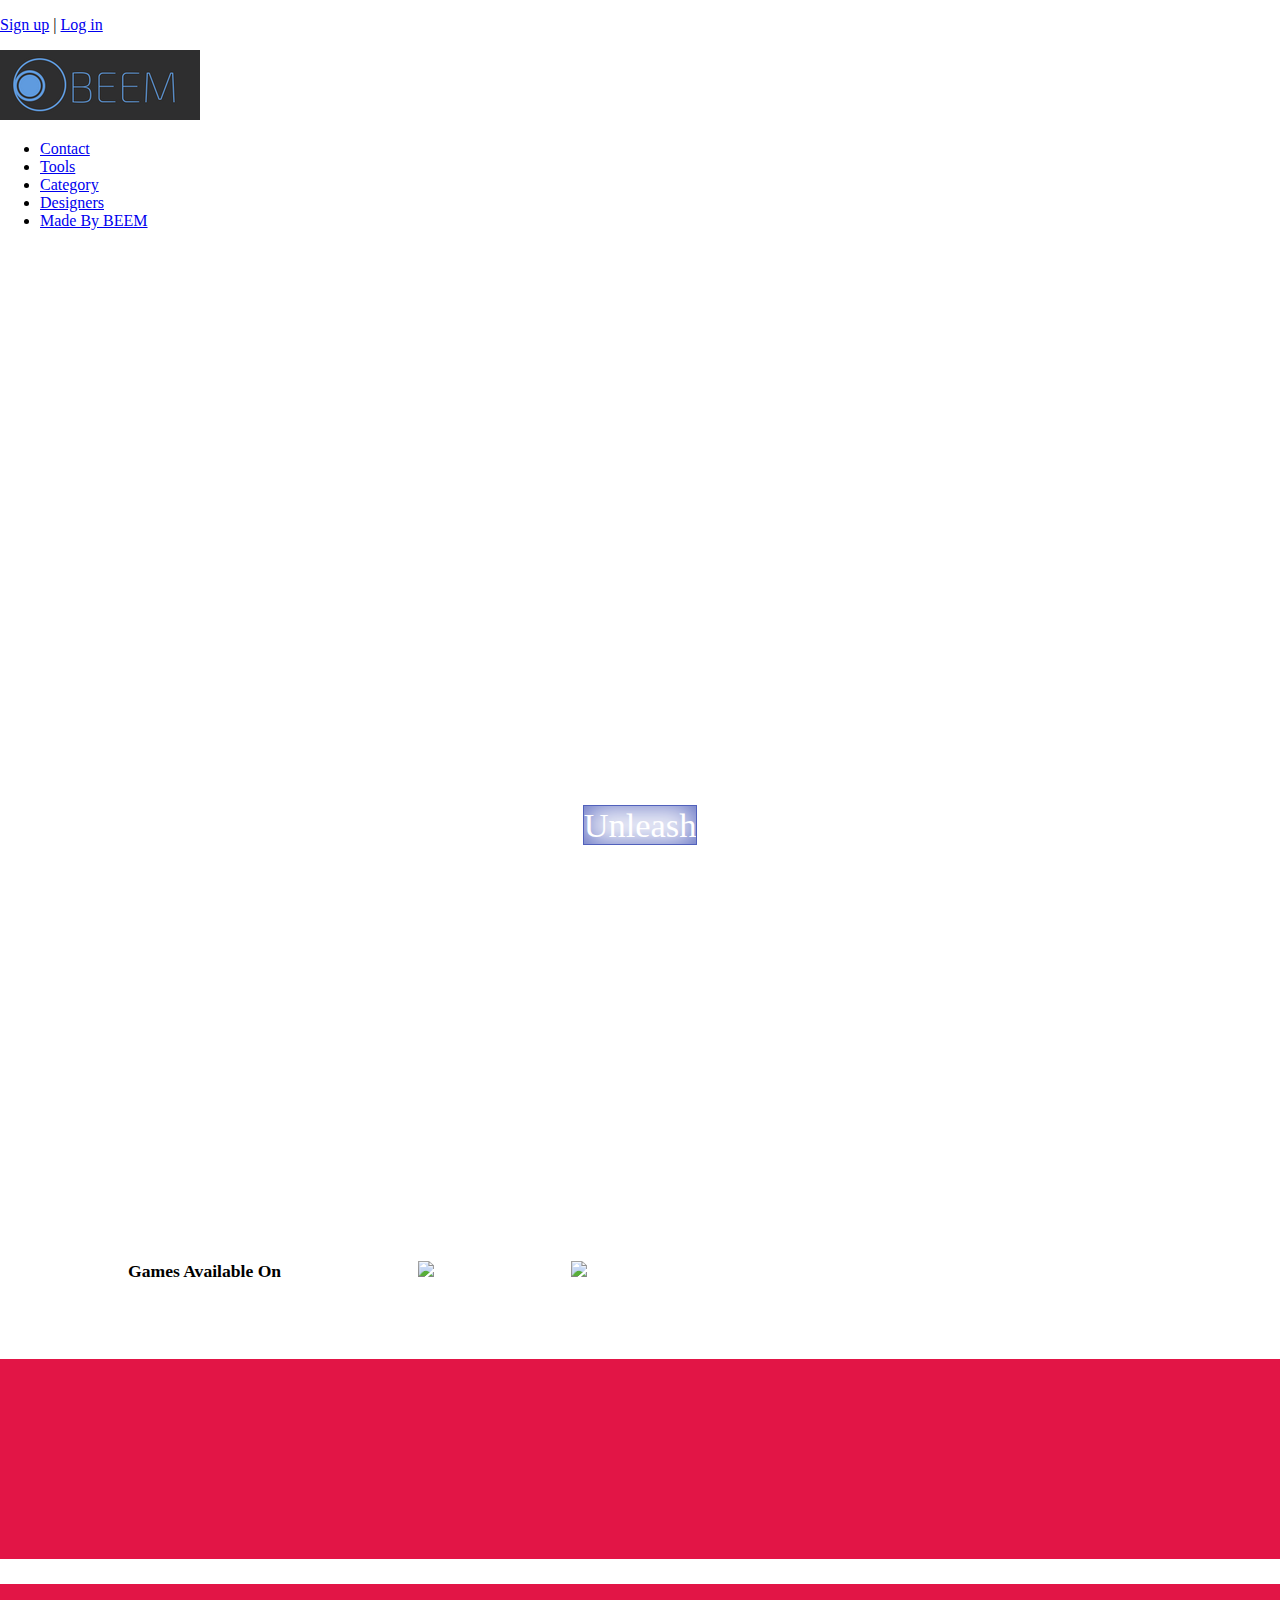
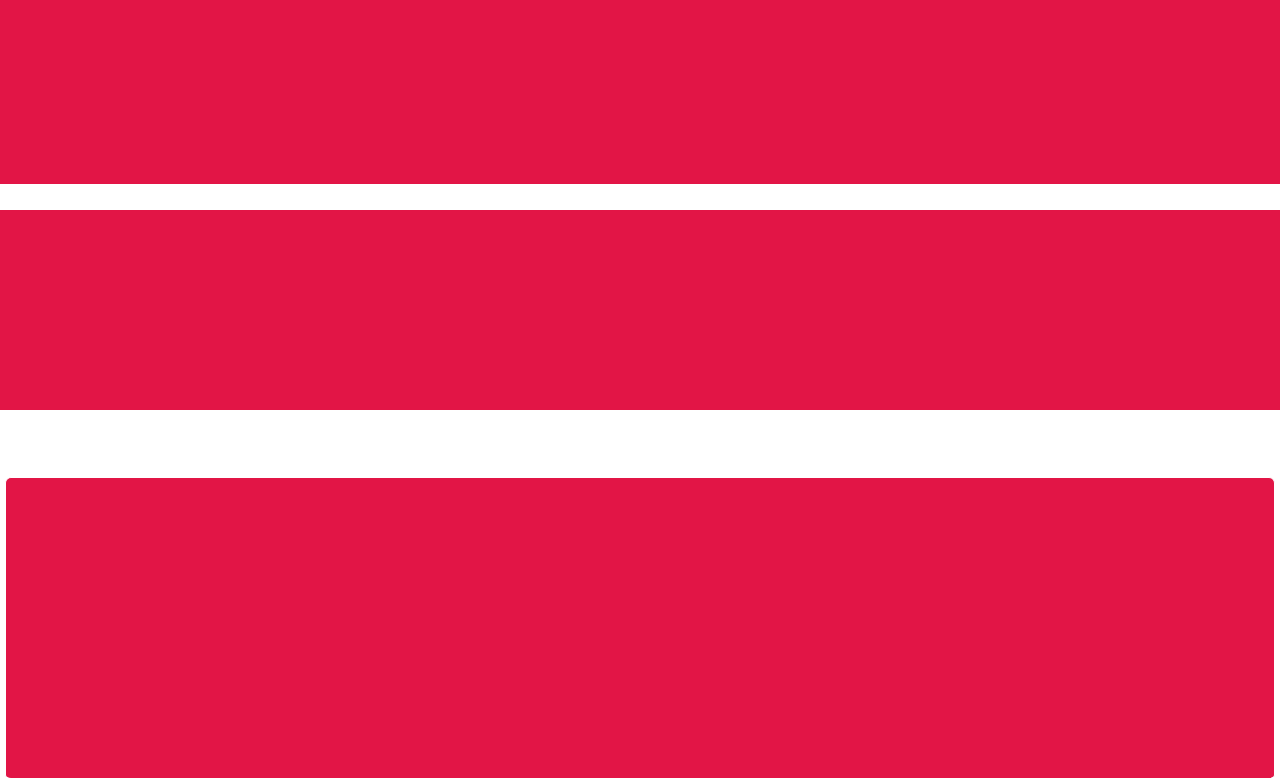
==== index.html @ 373de850 "Update index.html" ====
<!DOCTYPE html>
<html>
<head>
		<title>Jimmys' Shawarma & Cocktails</title>
		<link href="https://fonts.googleapis.com/css?family=Open+Sans:600|PT+Sans|Poppins:500" rel="Srtylesheet">
		 <link rel="stylesheet" type="text/css" href="Stylesheet.css">
		 <link rel="stylesheet" type="text/css" href="800px.css" media="screen and (max-width: 800px )"/>
</head>
<body>
<header>
<div id = "highheader" class = "responsive"><p id = "highheaderp"><a href ="#">Sign up</a> | <a href = "#">Log in</a></p></div>
</header>
</div>
<div class = "mainheader" class = "responsive">
<img src="beem-images/BEEM-logo.png"></img>
<ul>
  <li class = "button"><a href = "#">Contact</a></li>
  <li class = "button"><a href ="#">Tools</a></li>
  <li class = "button"><a href ="#">Category</a></li>
  <li class = "button"><a href ="#">Designers</a></li>
  <li class = "button"><a href ="#">Made By BEEM</a></li>
</ul>
</div>
<div id = "mainbanner">
<div class = "banner">
 <h2><b>Unleash boundless interactions, Get Awesome Now!!!</b></br>
<span id = "bannertext">Engage in battles and races on your mobile... Connect with thousands of gamers online!</span></br><span id = "firstbutton"><b>Unleash</b></span></h2>
</div>
 </div>
 <div id = "platforms">
 <h2>Games Available On</h2>
 <img src= "file:///C:/Users/user/Desktop/beem/beem-images/google_play_logo_beem.png">
 <img src= "file:///C:/Users/user/Desktop/beem/beem-images/beem-appstore.jpg">
 
 <div class = "fullgrid">
 <div id = "grid-1">
 </div>
 <div id = "grid-2">
 </div>
 <div id = "grid-3">
 </div>
 </div>
 <footer>
 <div class = "footer">
 
 </div>
 </footer>
</body>
</html>
---- Stylesheet.css ----
body{
	margin-left: 0%;
	margin-top: 0%;
	margin-right: 0%;
	margin-bottom: 0%;
	height: 100%;
}
html, body{
	height: 100%;
}
#mainbanner{
	width: 100%;
	height: 100%;
	margin-bottom: 115px;
	
}
.banner{
  background-image: url("file:///C:/Users/user/Desktop/beem/beem-images/beem-games.png");
  background-position: center;
  background-repeat: no-repeat;
  -webkit-background-size: cover;
  -moz-background-size: cover;
  -o-background-size: cover;
  background-size: cover;
  display: flex;
  height: 120%;
  justify-content: center;
  align-items: center;
  text-align: center;
  opacity:0.9;
}
.banner h2 {
  font-size: 2.15rem;
  font-family: Poppins;
  font-weight: 100;
  color: #fff;
}

.banner {
  font-size: 1.75rem;
  font-family: Poppins;
  font-weight: 70;
  color: #fff;
  
}
#bannertext{
	font-size: 30px;
	color: #fff;
}
.platforms{
	margin-top: auto;
}
#firstbutton{
  border: 0 solid;
  box-shadow: inset 0 0 30px #3f50b5;
  outline: 1px solid;
  outline-color: #3f50b5;
  outline-offset: 0px;
  text-shadow: none;
  transition: all 1250ms cubic-bezier(0.19, 1, 0.22, 1);
} 
#firstbutton:hover {
  border: 1px solid;
  box-shadow: inset 0 0 20px rgba(255, 255, 255, .5), 0 0 20px #3f50b5;
  outline-color: rgba(255, 255, 255, 0);
  outline-offset: 15px;
  text-shadow: 1px 1px 2px #427388; 
}
/** App store section**/
#platforms img{
	width: 100px;
	margin-left: 10%;
	padding-left: 5px;

}
#platforms h2{
	font-family: Poppins;
	font-size: 1.10rem;
	display:inline;
	padding-left: 10%;

}

/** grid section containing list of games**/
.fullgrid{
	width: 100%;
	height: 680px;
	background-color: #fff;
	padding-top: 3%;
	padding-bottom: 3%;
	margin-top: 3%;
}
#grid-1{
	width: 100%;
	height: 200px;
	background-color: #e21546;
}
#grid-2{
	width: 100%;
	height: 200px;
	background-color: #e21546;
	margin-right: 3%;
	margin-top: 2%;
	margin-bottom: 2%;
	
	
}
#grid-3{
	width: 100%;
	height: 200px;
	background-color: #e21546;
	margin-left: 8%;
	float: right;
}
.footer{
	width: 99%;
	height: 300px;
	margin: auto;
	background-color: #e21546;
	border: 1px;
	border-bottom: none;
	border-color: #fff;
	border-style: solid; 
	border-radius: 6px;
	margin-bottom: 0%;
	

}
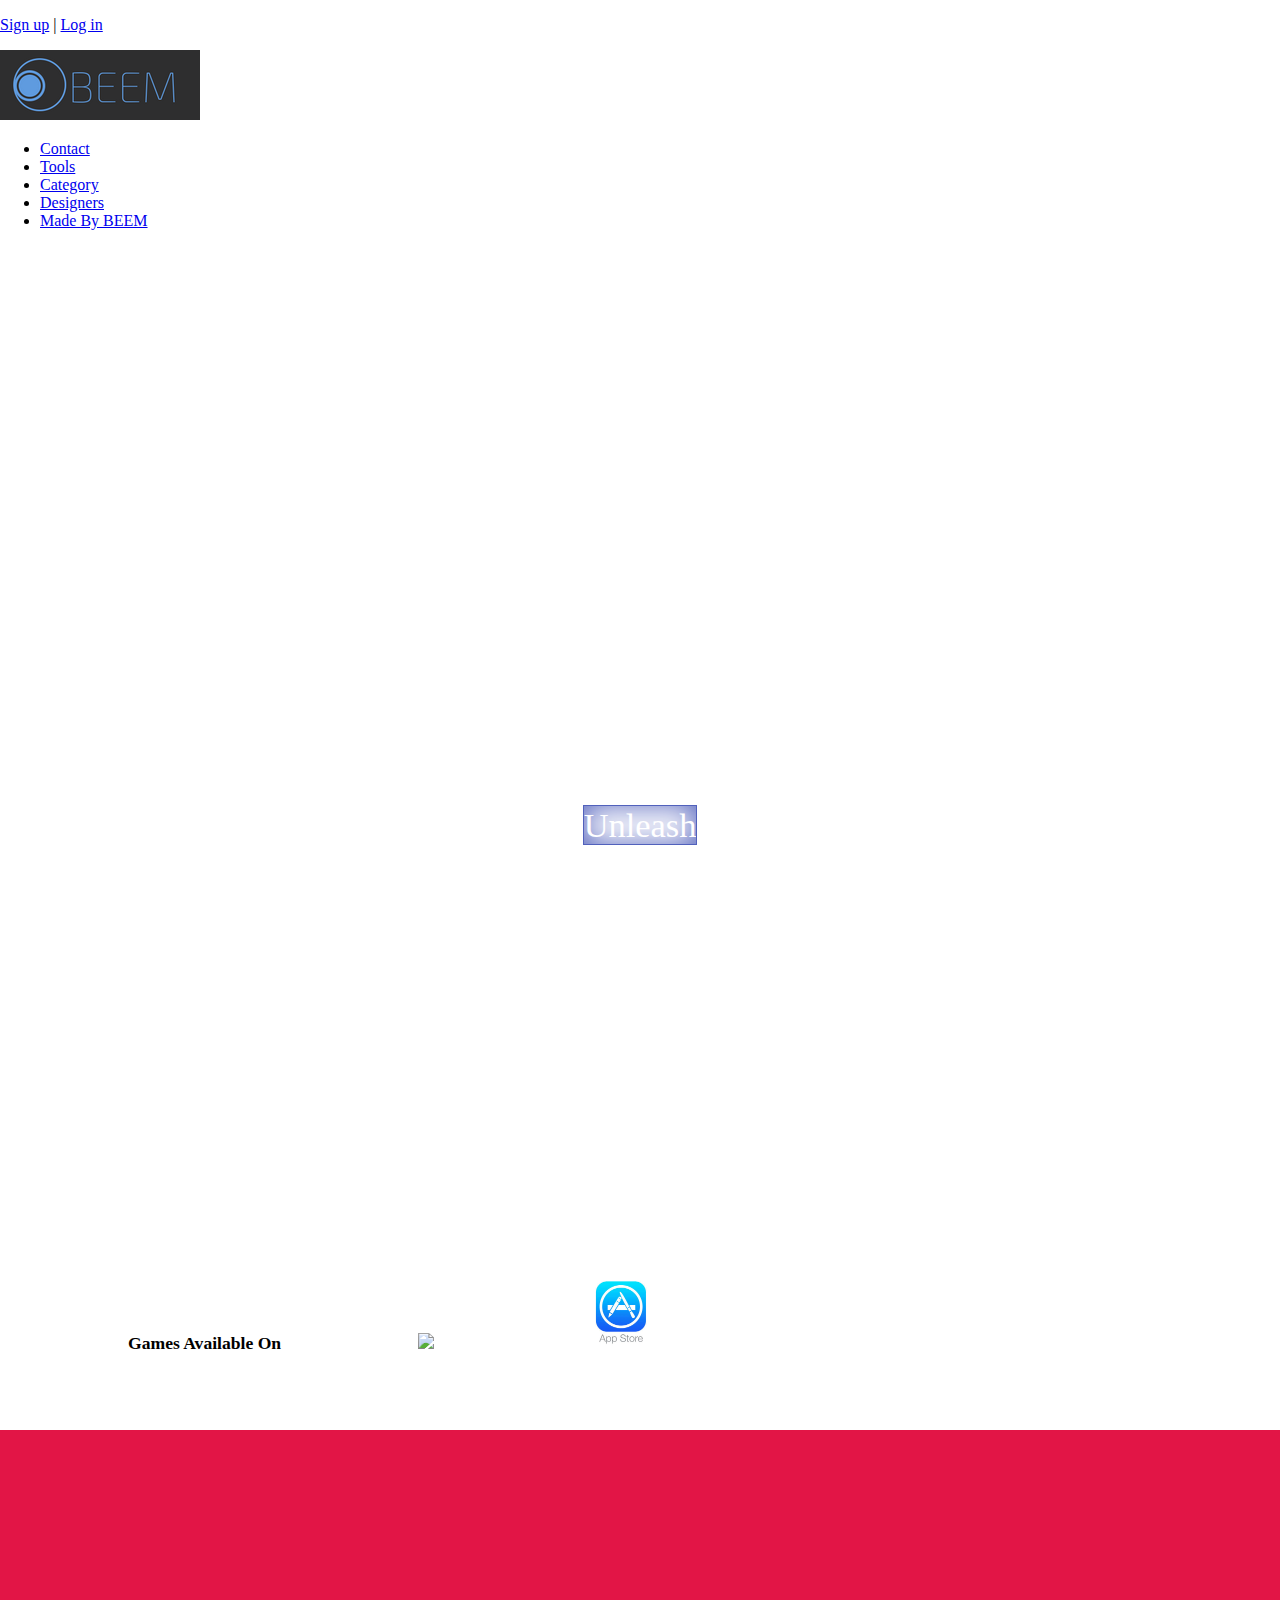
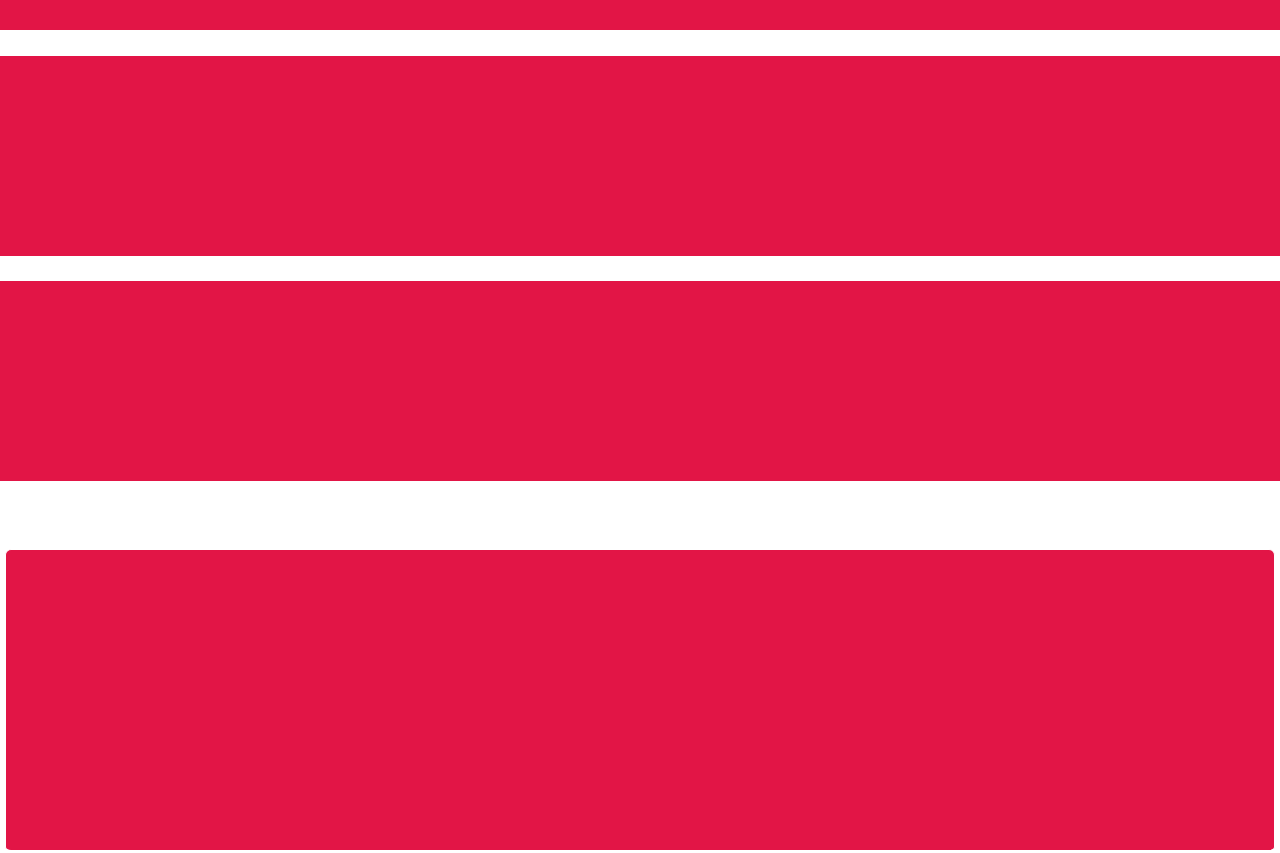
==== commit 53a94061: "Update index.html" ====
--- a/index.html
+++ b/index.html
@@ -30,7 +30,7 @@
  <div id = "platforms">
  <h2>Games Available On</h2>
  <img src= "file:///C:/Users/user/Desktop/beem/beem-images/google_play_logo_beem.png">
- <img src= "file:///C:/Users/user/Desktop/beem/beem-images/beem-appstore.jpg">
+ <img src= "beem-images/beem-appstore.jpg">
  
  <div class = "fullgrid">
  <div id = "grid-1">
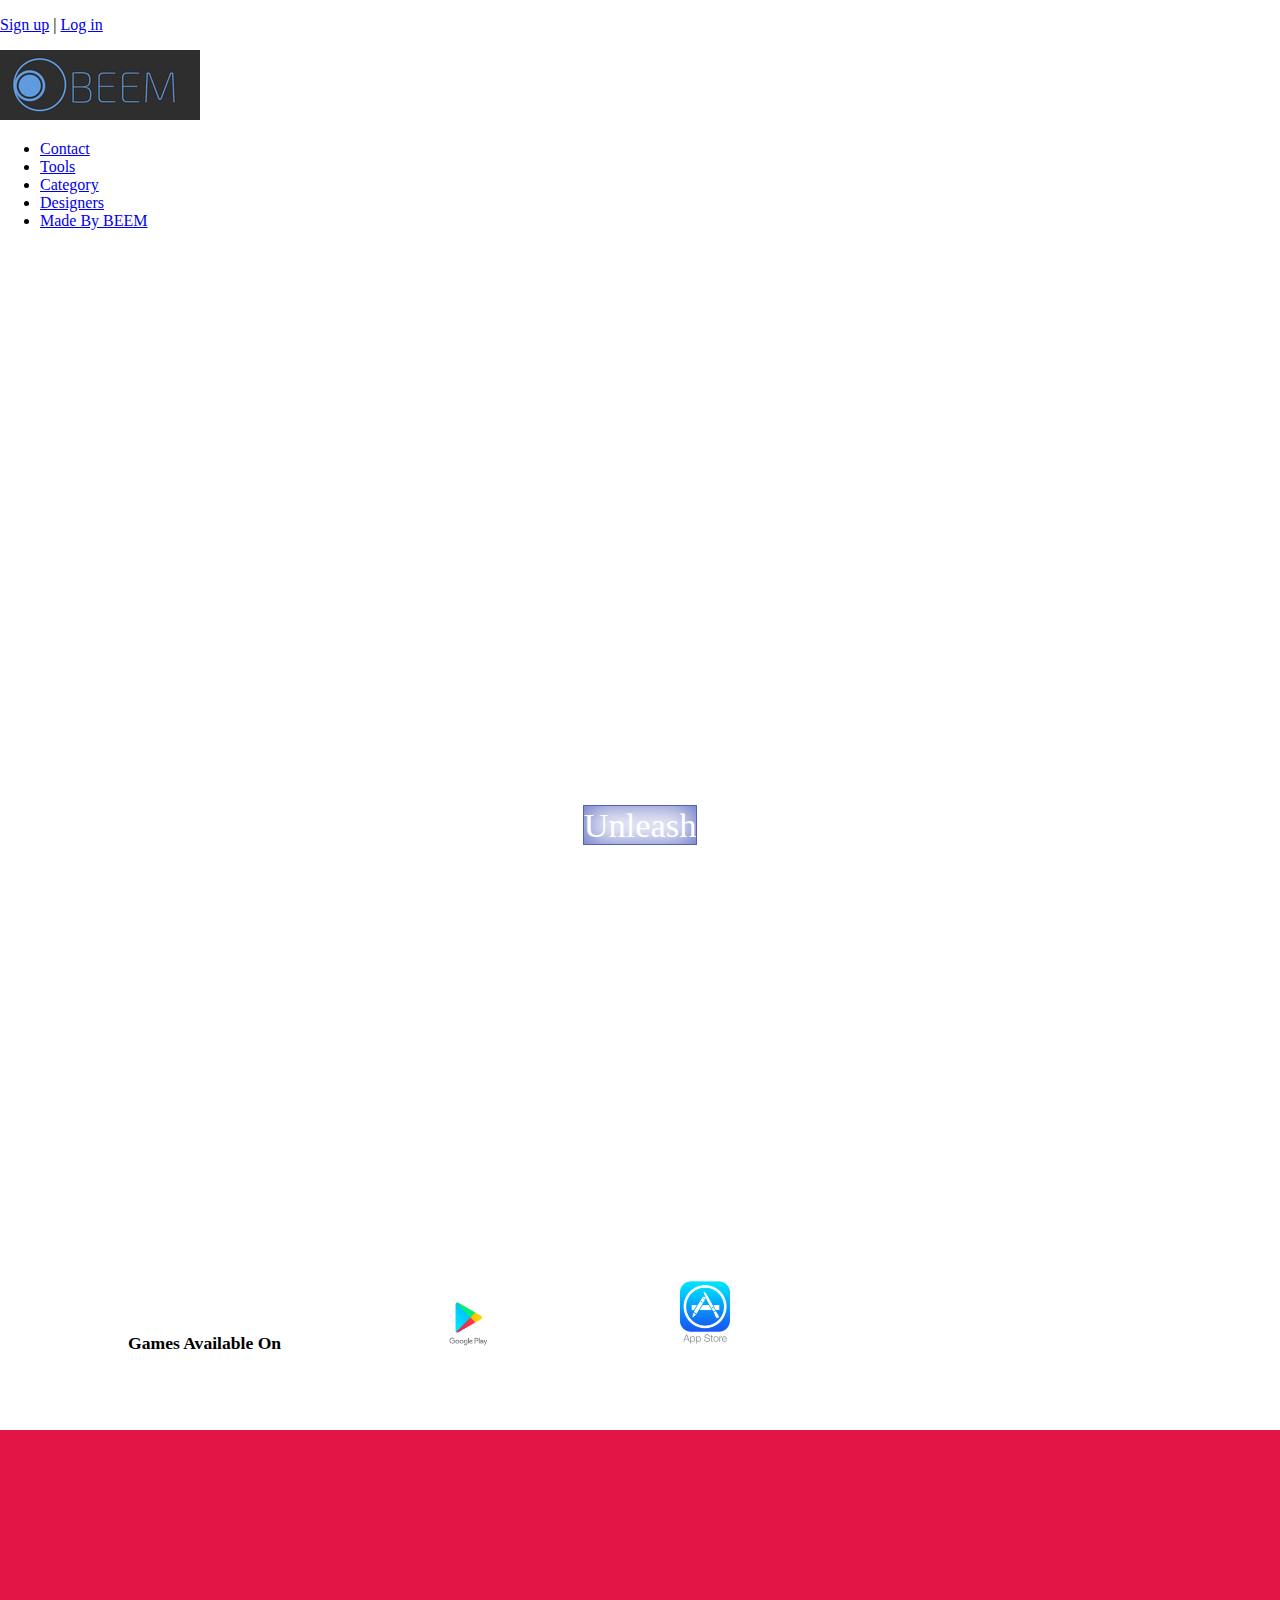
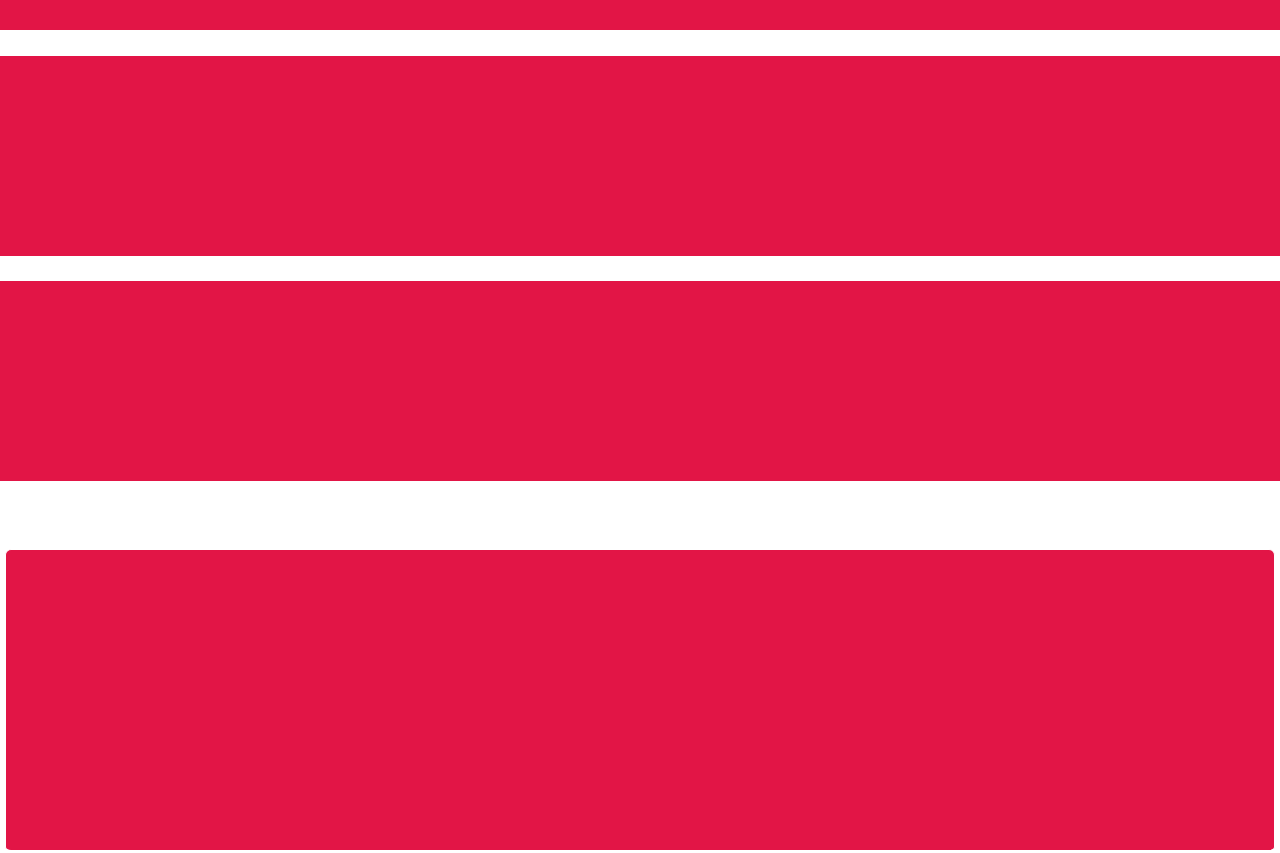
==== commit b8d180de: "Update index.html" ====
--- a/index.html
+++ b/index.html
@@ -1,7 +1,7 @@
 <!DOCTYPE html>
 <html>
 <head>
-		<title>Jimmys' Shawarma & Cocktails</title>
+		<title>Beem Online Games</title>
 		<link href="https://fonts.googleapis.com/css?family=Open+Sans:600|PT+Sans|Poppins:500" rel="Srtylesheet">
 		 <link rel="stylesheet" type="text/css" href="Stylesheet.css">
 		 <link rel="stylesheet" type="text/css" href="800px.css" media="screen and (max-width: 800px )"/>
@@ -29,7 +29,7 @@
  </div>
  <div id = "platforms">
  <h2>Games Available On</h2>
- <img src= "file:///C:/Users/user/Desktop/beem/beem-images/google_play_logo_beem.png">
+ <img src= " beem-images/google_play_logo_beem.png">
  <img src= "beem-images/beem-appstore.jpg">
  
  <div class = "fullgrid">
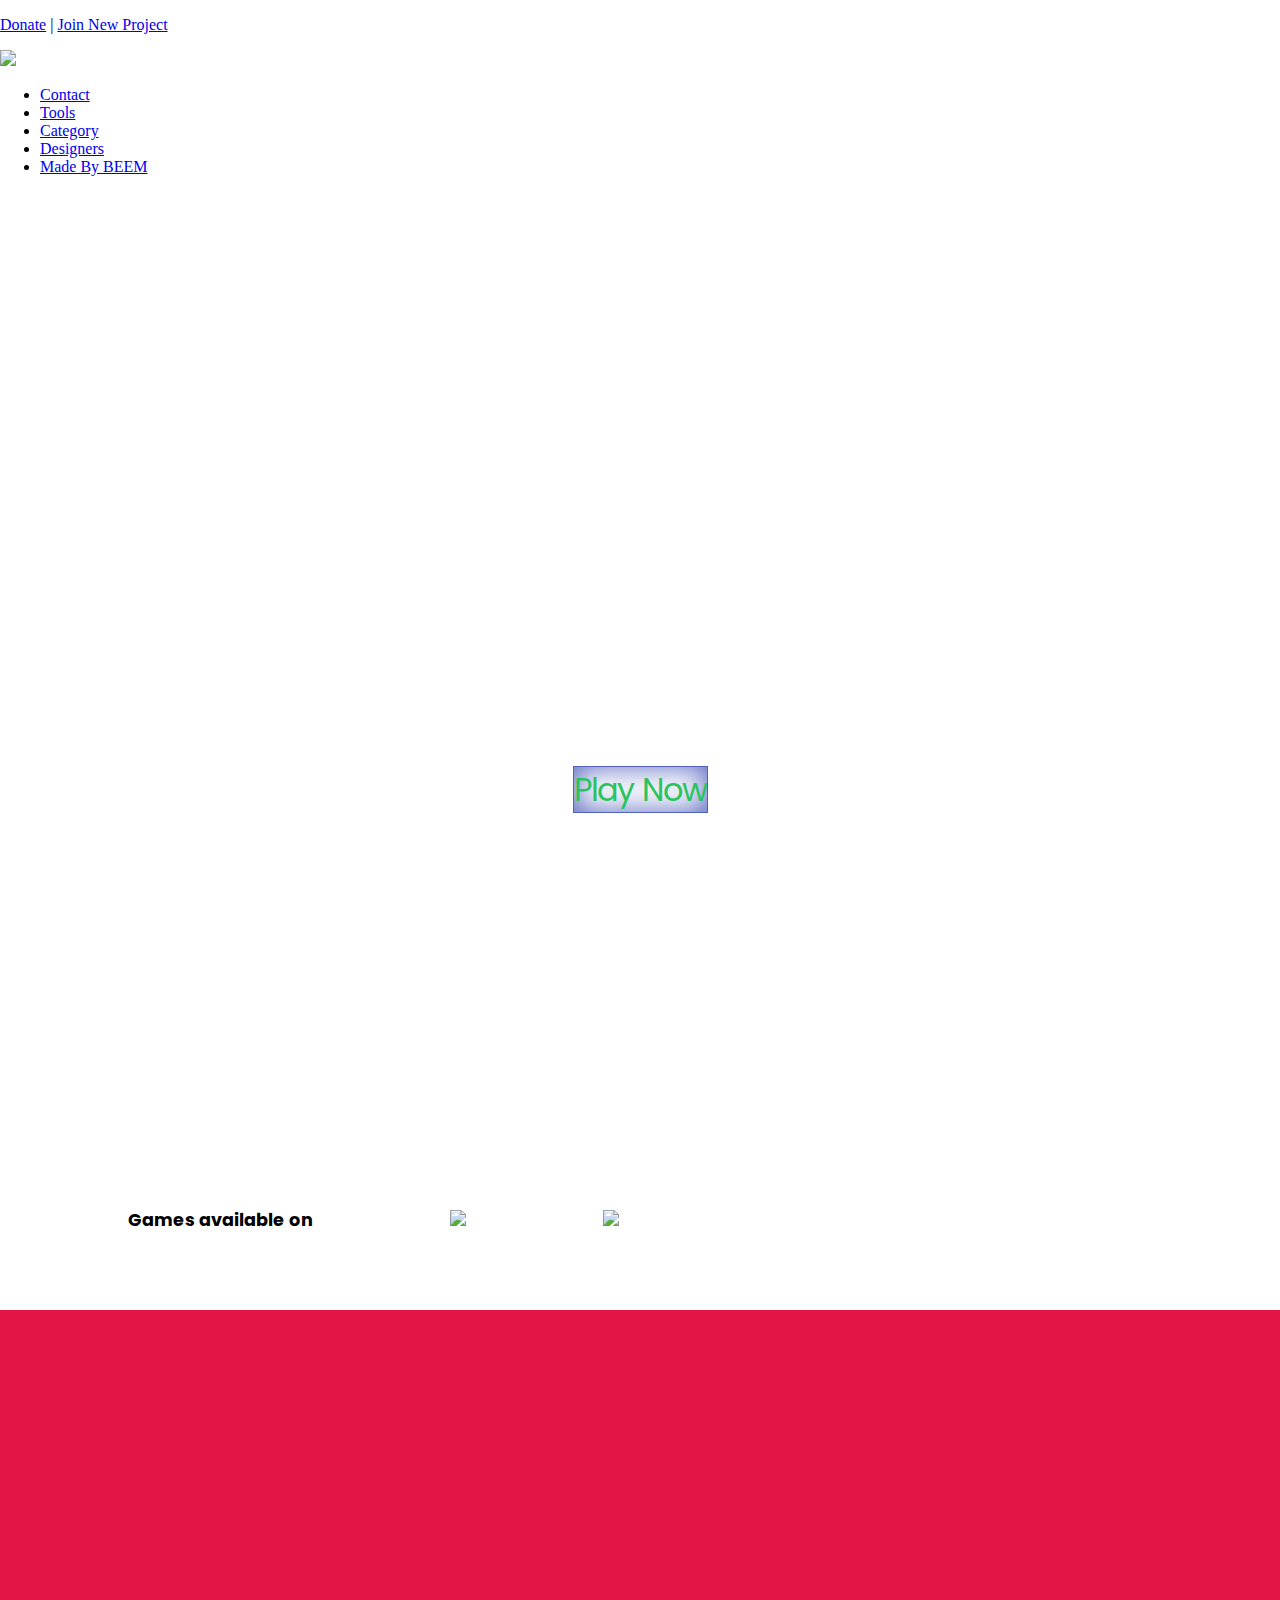
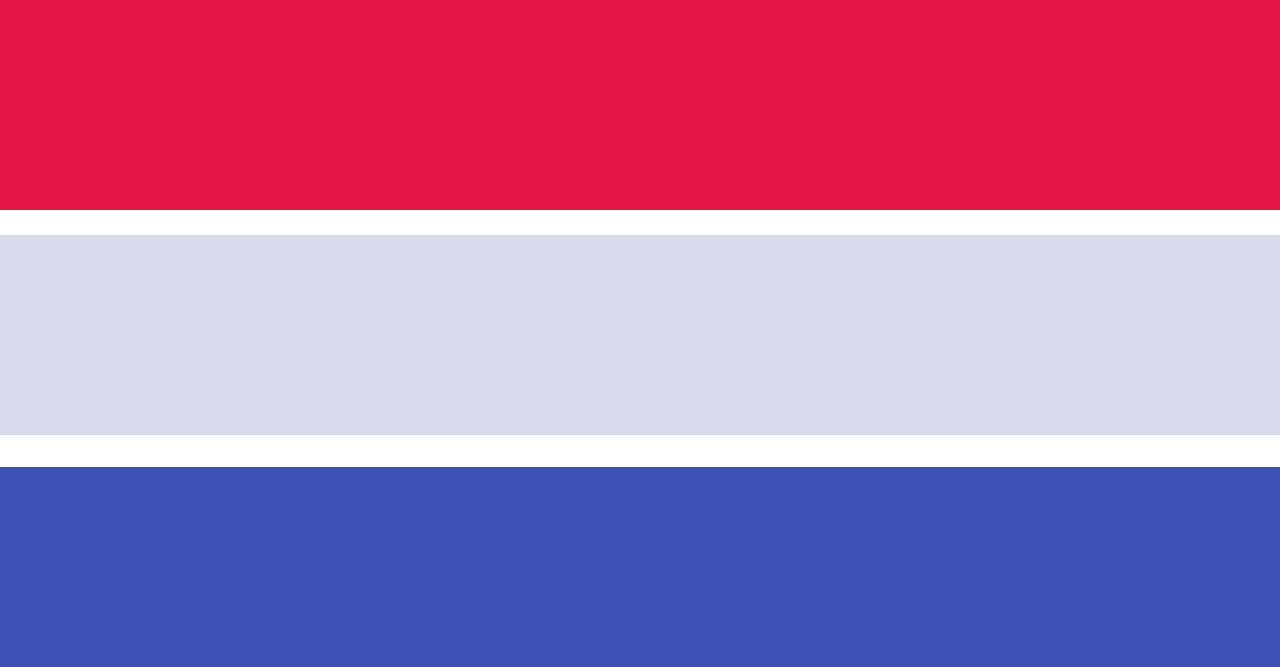
==== commit 0f39257b: "Update index.html" ====
--- a/index.html
+++ b/index.html
@@ -2,17 +2,17 @@
 <html>
 <head>
 		<title>Beem Online Games</title>
-		<link href="https://fonts.googleapis.com/css?family=Open+Sans:600|PT+Sans|Poppins:500" rel="Srtylesheet">
+		<link href="https://fonts.googleapis.com/css?family=Open+Sans:600|PT+Sans|Poppins:500|Monoton" rel="Stylesheet">
 		 <link rel="stylesheet" type="text/css" href="Stylesheet.css">
 		 <link rel="stylesheet" type="text/css" href="800px.css" media="screen and (max-width: 800px )"/>
 </head>
 <body>
 <header>
-<div id = "highheader" class = "responsive"><p id = "highheaderp"><a href ="#">Sign up</a> | <a href = "#">Log in</a></p></div>
+<div id = "highheader" class = "responsive"><p id = "highheaderp"><a href ="#">Donate</a> | <a href = "#">Join New Project</a></p></div>
 </header>
 </div>
 <div class = "mainheader" class = "responsive">
-<img src="beem-images/BEEM-logo.png"></img>
+<img src="file:///C:/Users/user/Desktop/beem/beem-images/BEEM-logo.png"></img>
 <ul>
   <li class = "button"><a href = "#">Contact</a></li>
   <li class = "button"><a href ="#">Tools</a></li>
@@ -24,20 +24,18 @@
 <div id = "mainbanner">
 <div class = "banner">
  <h2><b>Unleash boundless interactions, Get Awesome Now!!!</b></br>
-<span id = "bannertext">Engage in battles and races on your mobile... Connect with thousands of gamers online!</span></br><span id = "firstbutton"><b>Unleash</b></span></h2>
+</br><span id = "firstbutton"><b>Play Now</b></span></h2>
 </div>
  </div>
  <div id = "platforms">
- <h2>Games Available On</h2>
- <img src= " beem-images/google_play_logo_beem.png">
- <img src= "beem-images/beem-appstore.jpg">
+ <h2>Games  available  on</h2>
+ <img src= "file:///C:/Users/user/Desktop/beem/beem-images/google_play_logo_beem.png">
+ <img src= "file:///C:/Users/user/Desktop/beem/beem-images/beem-appstore.jpg">
  
  <div class = "fullgrid">
  <div id = "grid-1">
  </div>
  <div id = "grid-2">
- </div>
- <div id = "grid-3">
  </div>
  </div>
  <footer>
--- a/Stylesheet.css
+++ b/Stylesheet.css
@@ -15,7 +15,7 @@
 	
 }
 .banner{
-  background-image: url("file:///C:/Users/user/Desktop/beem/beem-images/beem-games.png");
+  background-image: url("file:///C:/Users/user/Desktop/beem/beem-images/beem-games-online-racing.jpg");
   background-position: center;
   background-repeat: no-repeat;
   -webkit-background-size: cover;
@@ -30,10 +30,12 @@
   opacity:0.9;
 }
 .banner h2 {
-  font-size: 2.15rem;
+  font-size: 2.0rem;
   font-family: Poppins;
   font-weight: 100;
   color: #fff;
+  letter-spacing: -1px;
+  word-wrap: break-word;
 }
 
 .banner {
@@ -41,11 +43,17 @@
   font-family: Poppins;
   font-weight: 70;
   color: #fff;
+  text-overflow: ellipsis;
+  padding-top: 10px;
+  padding-bottom: -13px;
+
   
 }
 #bannertext{
-	font-size: 30px;
+	font-size: 30%;
 	color: #fff;
+	letter-spacing: 0.03vw;
+	margin-top: -14px;
 }
 .platforms{
 	margin-top: auto;
@@ -58,6 +66,7 @@
   outline-offset: 0px;
   text-shadow: none;
   transition: all 1250ms cubic-bezier(0.19, 1, 0.22, 1);
+  color: #11be4f;
 } 
 #firstbutton:hover {
   border: 1px solid;
@@ -92,37 +101,25 @@
 }
 #grid-1{
 	width: 100%;
-	height: 200px;
+	height: 500px;
 	background-color: #e21546;
 }
 #grid-2{
 	width: 100%;
 	height: 200px;
-	background-color: #e21546;
+	background-color: #d9d9ec;
 	margin-right: 3%;
 	margin-top: 2%;
-	margin-bottom: 2%;
+	margin-bottom: 0%;
 	
 	
 }
-#grid-3{
+.footer{
 	width: 100%;
 	height: 200px;
-	background-color: #e21546;
-	margin-left: 8%;
-	float: right;
-}
-.footer{
-	width: 99%;
-	height: 300px;
-	margin: auto;
-	background-color: #e21546;
-	border: 1px;
-	border-bottom: none;
-	border-color: #fff;
-	border-style: solid; 
-	border-radius: 6px;
-	margin-bottom: 0%;
+	margin-top: 3%;
+	background-color: #3f50b5;
+
 	
 
 }
